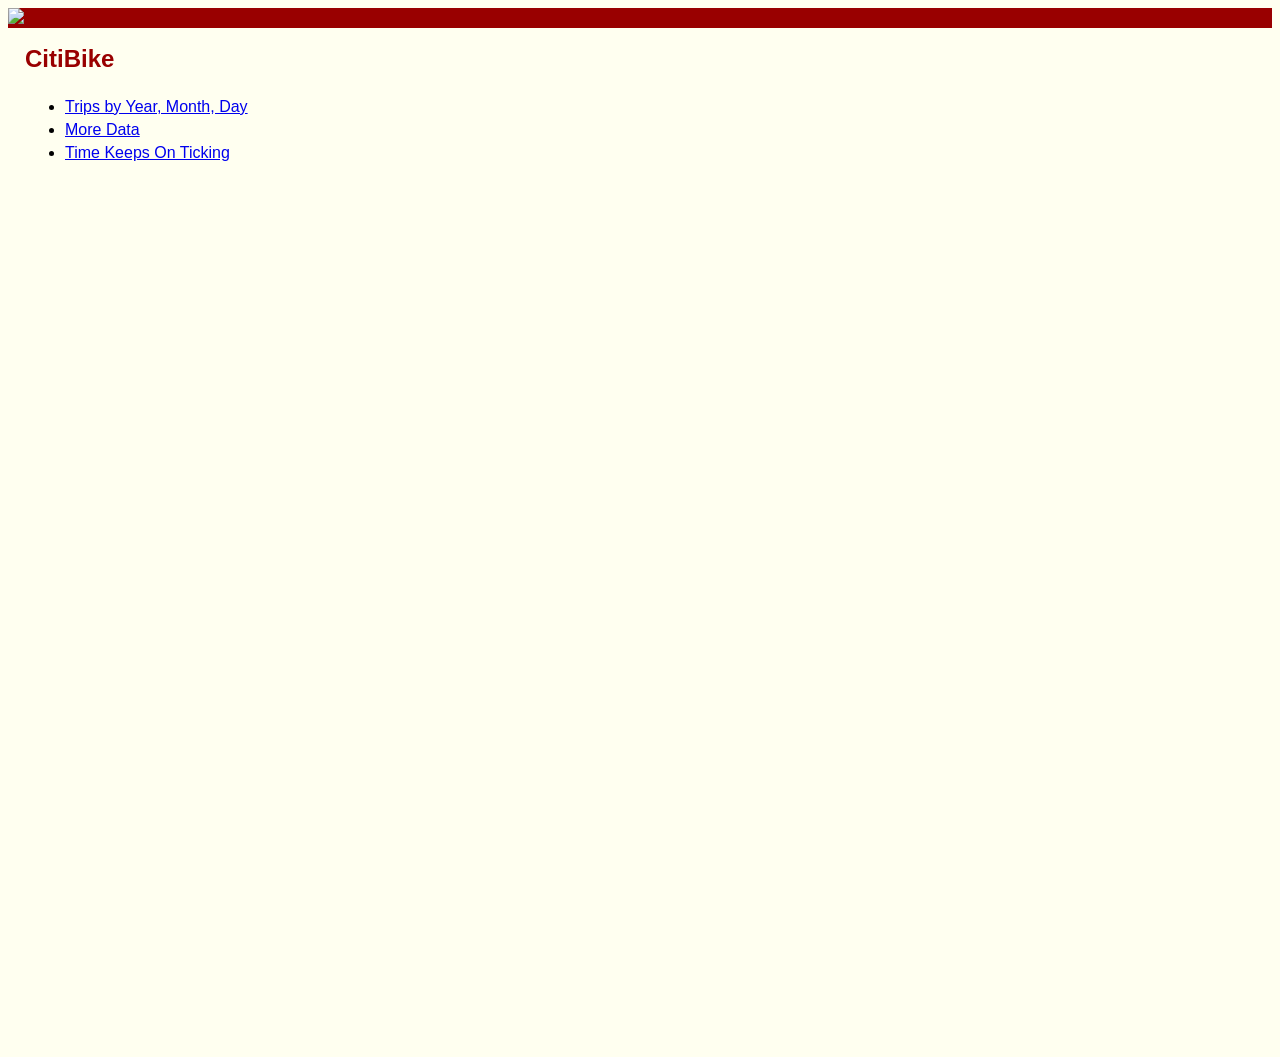
==== index.html @ 1d24bd97 "First HTML files." ====
<!DOCTYPE html>
<html>

<head>
    <meta http-equiv="Content-Type" content="text/html; charset=windows-1252" />
    <link rel="stylesheet" type="text/css" href="html/viterbi.css" />
    <title>CitiBike</title>
    <link rel="shortcut icon" href="https://www.usc.edu/favicon.ico" />
</head>

<body>
    <div class="cardinal">
        <img src="https://vsoeapp1.vsoe.usc.edu/images/USC-Bar-cardinal.gif">
    </div>

    <table>

        <tr>
            <td>
                <iframe src="html/toc.html" height="500" width="300"></iframe>
            </td>
            <td>
                <iframe name="viewframe" src="https://public.tableau.com/profile/patrick.humphries#!/vizhome/TripsbyYearMonthDay/TripsbyYearMonthDay" 
                height="1000" width="1648"></iframe>
            </td>
        </tr>
    </table>
</body>

</html>
---- html/viterbi.css ----
body.banner
{
    background-color: #fffff0;  /* Ivory */
    font-family: Verdana, Geneva, sans-serif
}

body
{
    background-color: #fffff0;  /* Ivory */
    font-family: Verdana, Geneva, sans-serif
}

h1, h2, h3, h4 {color: #990000;}  /* Cardinal */

div.cardinal {background-color: #990000;}  /* Cardinal */

button.cardinal {color: #990000;}  /* Cardinal */

button.background-cardinal {background-color: #990000;}  /* Cardinal */

iframe.banner
{
    border-color: transparent ;
    background-color: #fffff0;  /* Ivory */
}

iframe 
{
    border-color: transparent ;
}

table
{
    border-style: solid;
    border-width: 2px;
    border-color: transparent;
    border-collapse: collapse;
    background-color: #fffff0;  /* Ivory */
    font-size: 9pt
}

th
{
    border-style: solid;
    border-width: 1px;
    border-color: transparent;
    vertical-align: middle;
    padding: 5px
}

td
{
    border-style: solid;
    border-width: 1px;
    border-color: transparent;
    vertical-align: top;
    padding: 5px
}

li
{
    padding-top: 5px;
}

textarea.hidetext {color: White}

textarea.showtext {color: Black}

textarea.hide {visibility: hidden}

a.show {visibility: visible}

a.hide {visibility: hidden}

h3.show {visibility: visible}

h3.hide {visibility: hidden}

ul.show {visibility: visible}

ul.hide {visibility: hidden}
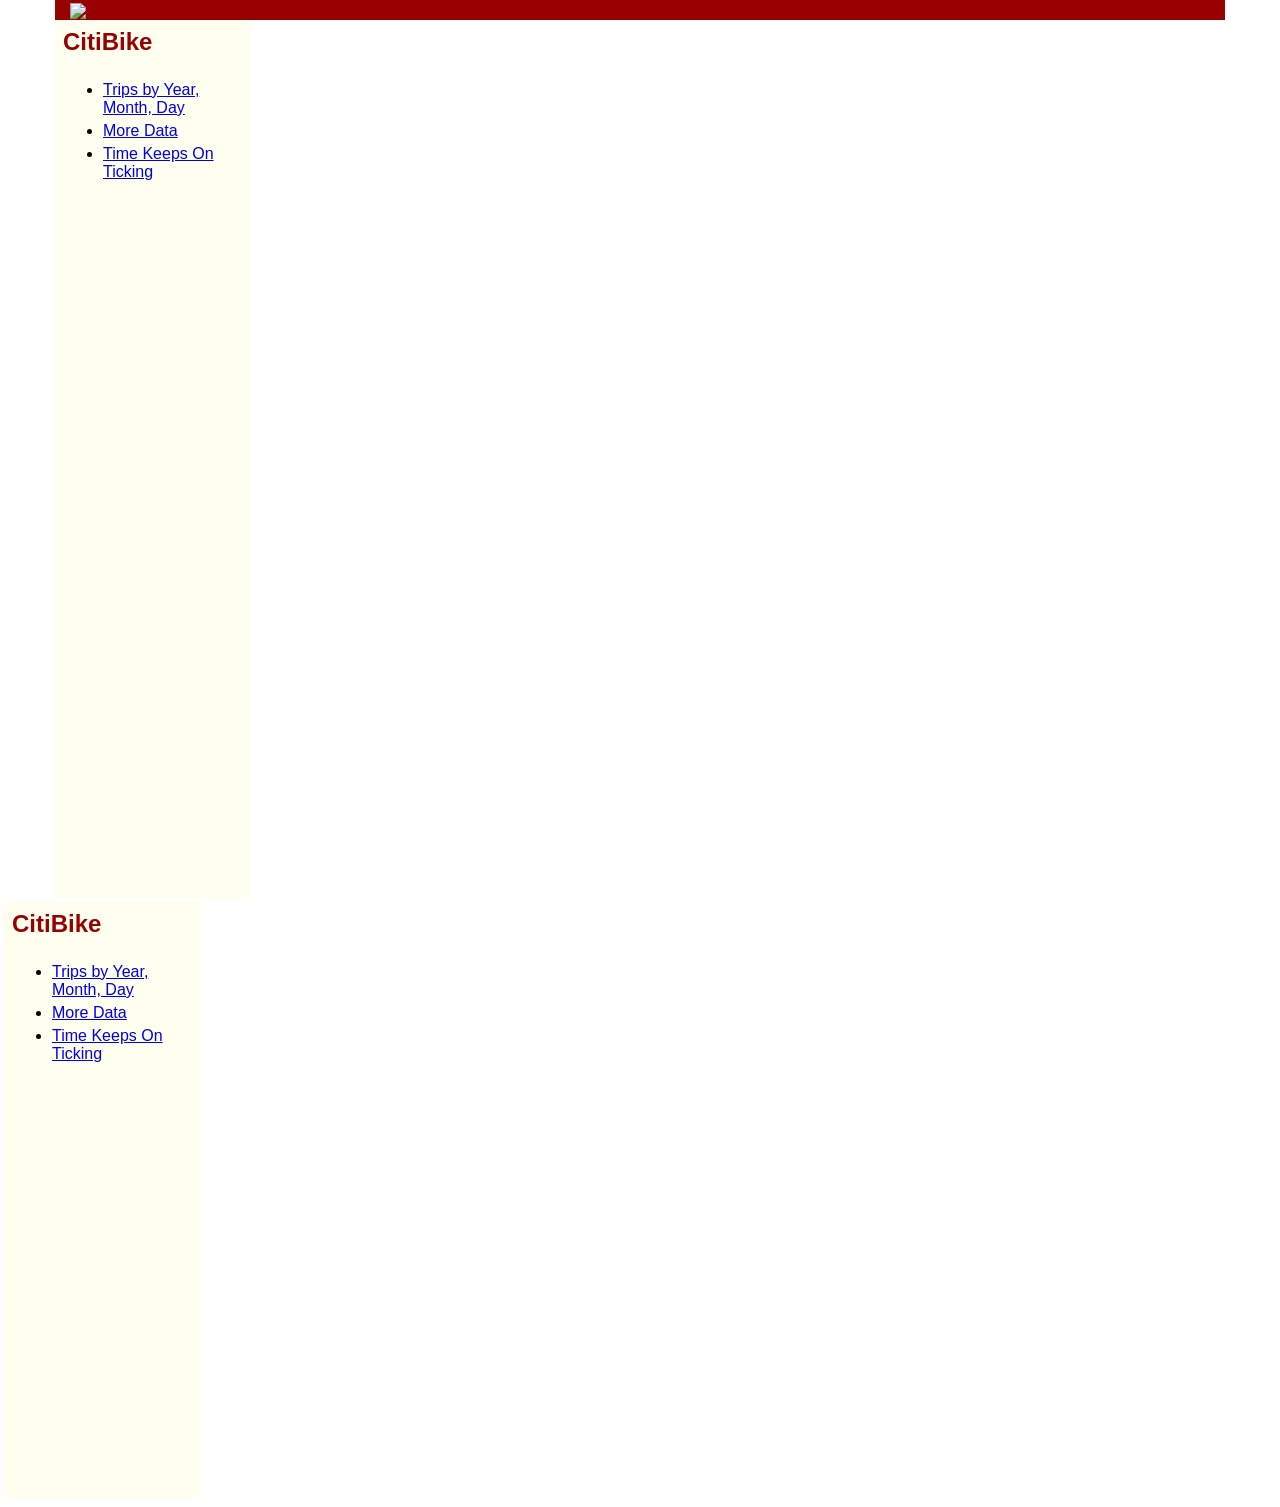
==== commit f5512279: "Updated index.html with bootstrap." ====
--- a/index.html
+++ b/index.html
@@ -6,22 +6,59 @@
     <link rel="stylesheet" type="text/css" href="html/viterbi.css" />
     <title>CitiBike</title>
     <link rel="shortcut icon" href="https://www.usc.edu/favicon.ico" />
+
+    <!-- Bootstrap -->
+    <meta name="viewport" content="width=device-width, initial-scale=1">
+    <link rel="stylesheet" href="https://maxcdn.bootstrapcdn.com/bootstrap/3.3.7/css/bootstrap.min.css">
+    <script src="https://ajax.googleapis.com/ajax/libs/jquery/3.3.1/jquery.min.js"></script>
+    <script src="https://maxcdn.bootstrapcdn.com/bootstrap/3.3.7/js/bootstrap.min.js"></script>
+    <!-- <script src="https://cdn.plot.ly/plotly-latest.min.js"></script> -->
+    <script src="https://d3js.org/d3.v4.min.js"></script>
+    <script src="https://cdn.plot.ly/plotly-latest.min.js"></script>
+
+
+
 </head>
 
 <body>
-    <div class="cardinal">
-        <img src="https://vsoeapp1.vsoe.usc.edu/images/USC-Bar-cardinal.gif">
+
+    <div class="container">
+        <div class="row">
+            <div class="col-lg-12 cardinal">
+                <img src="https://vsoeapp1.vsoe.usc.edu/images/USC-Bar-cardinal.gif">
+            </div>
+        </div>
+
+        <div class="row">
+            <div class="col-lg-2 embed-responsive embed-responsive-4by3">
+                <iframe name="tocframe" class="embed-responsive-item" src="html/toc.html">
+                </iframe>
+            </div>
+            <div class="col-lg-10 embed-responsive embed-responsive-16by9">
+                <iframe name="viewframe" class="embed-responsive-item" 
+                src="https://public.tableau.com/profile/patrick.humphries#!/vizhome/TripsbyYearMonthDay/TripsbyYearMonth?:embed=yes&:toolbar=no">
+                </iframe>
+
+            </div>
+        </div>
+
     </div>
+
+
+
+
+
+
 
     <table>
 
         <tr>
             <td>
-                <iframe src="html/toc.html" height="500" width="300"></iframe>
+                <iframe src="html/toc.html" height="600" width="200"></iframe>
             </td>
             <td>
-                <iframe name="viewframe" src="https://public.tableau.com/profile/patrick.humphries#!/vizhome/TripsbyYearMonthDay/TripsbyYearMonthDay" 
-                height="1000" width="1648"></iframe>
+                <iframe name="viewframe" src="https://public.tableau.com/profile/patrick.humphries#!/vizhome/TripsbyYearMonthDay/TripsbyYearMonth"
+                    height="600" width="1000"></iframe>
             </td>
         </tr>
     </table>
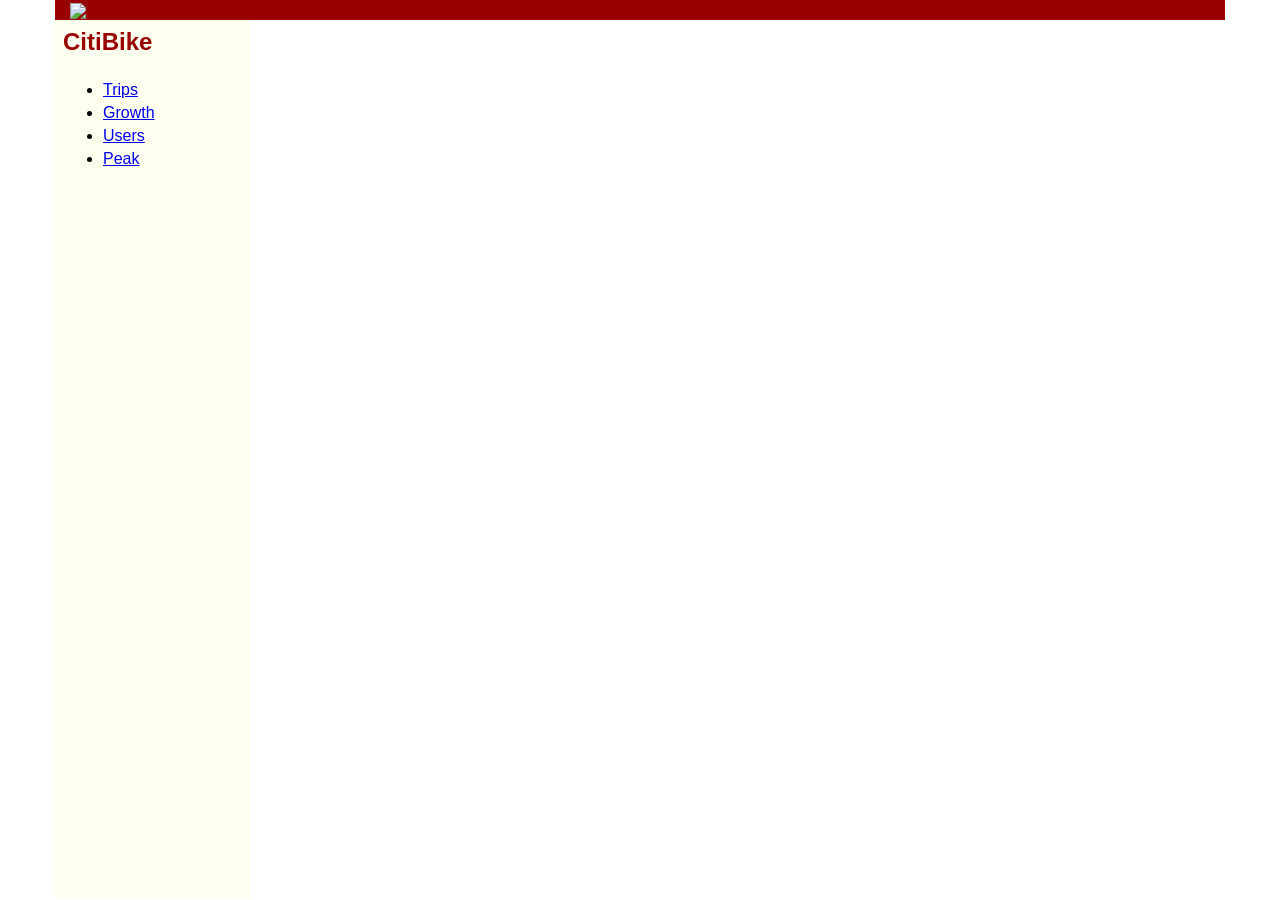
==== commit ce8eb111: "Added Peak" ====
--- a/index.html
+++ b/index.html
@@ -13,16 +13,15 @@
     <script src="https://ajax.googleapis.com/ajax/libs/jquery/3.3.1/jquery.min.js"></script>
     <script src="https://maxcdn.bootstrapcdn.com/bootstrap/3.3.7/js/bootstrap.min.js"></script>
     <!-- <script src="https://cdn.plot.ly/plotly-latest.min.js"></script> -->
-    <script src="https://d3js.org/d3.v4.min.js"></script>
-    <script src="https://cdn.plot.ly/plotly-latest.min.js"></script>
-
-
+    <!-- <script src="https://d3js.org/d3.v4.min.js"></script> -->
+    <!-- <script src="https://cdn.plot.ly/plotly-latest.min.js"></script> -->
 
 </head>
 
 <body>
 
     <div class="container">
+
         <div class="row">
             <div class="col-lg-12 cardinal">
                 <img src="https://vsoeapp1.vsoe.usc.edu/images/USC-Bar-cardinal.gif">
@@ -30,38 +29,19 @@
         </div>
 
         <div class="row">
+
             <div class="col-lg-2 embed-responsive embed-responsive-4by3">
                 <iframe name="tocframe" class="embed-responsive-item" src="html/toc.html">
                 </iframe>
             </div>
+
             <div class="col-lg-10 embed-responsive embed-responsive-16by9">
                 <iframe name="viewframe" class="embed-responsive-item" 
                 src="https://public.tableau.com/profile/patrick.humphries#!/vizhome/TripsbyYearMonthDay/TripsbyYearMonth?:embed=yes&:toolbar=no">
                 </iframe>
-
             </div>
+            
         </div>
-
     </div>
 
-
-
-
-
-
-
-    <table>
-
-        <tr>
-            <td>
-                <iframe src="html/toc.html" height="600" width="200"></iframe>
-            </td>
-            <td>
-                <iframe name="viewframe" src="https://public.tableau.com/profile/patrick.humphries#!/vizhome/TripsbyYearMonthDay/TripsbyYearMonth"
-                    height="600" width="1000"></iframe>
-            </td>
-        </tr>
-    </table>
-</body>
-
 </html>
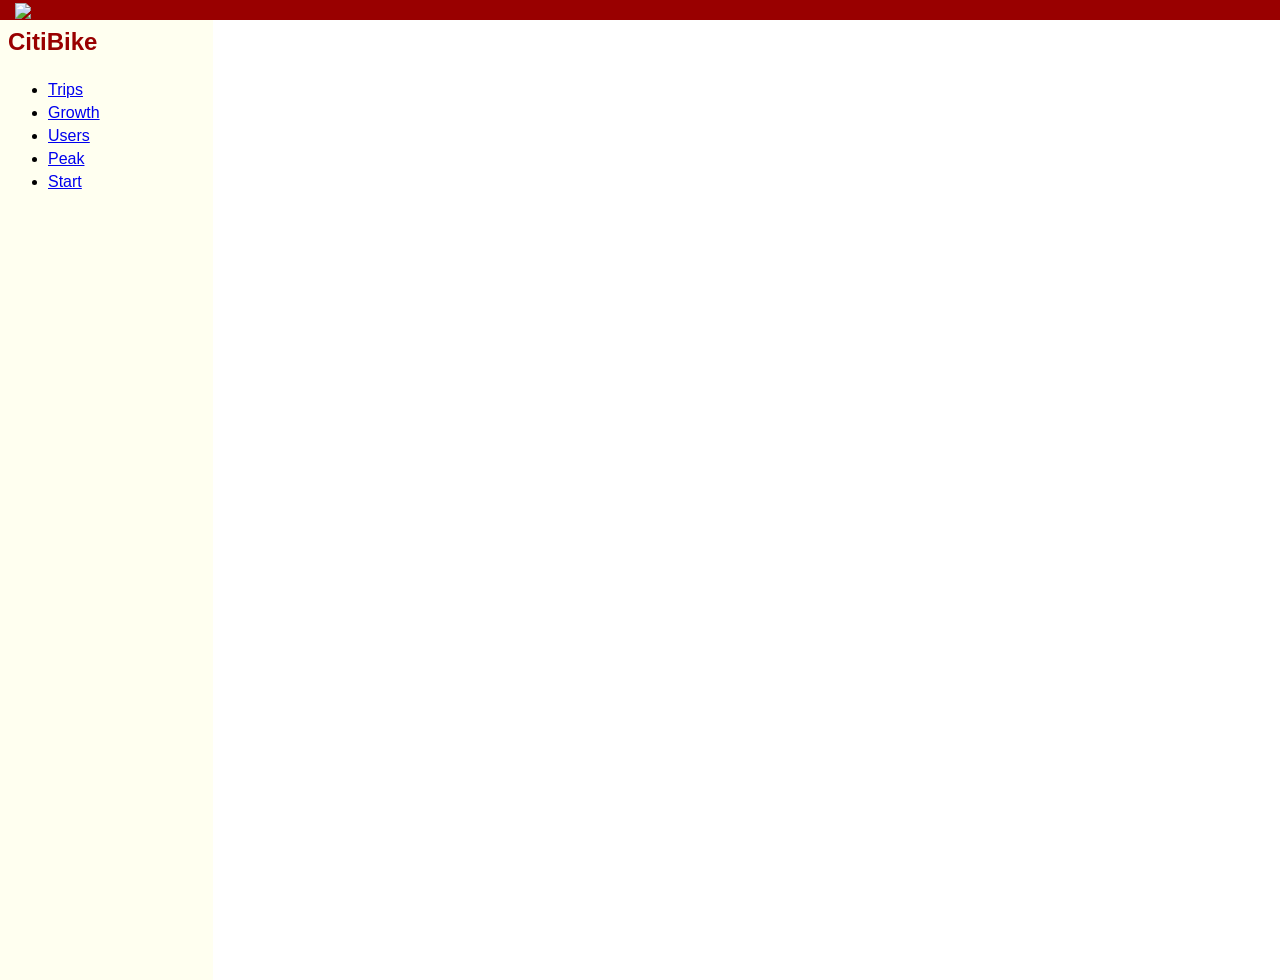
==== commit 42e44cdc: "Initial upload of all components." ====
--- a/index.html
+++ b/index.html
@@ -20,7 +20,7 @@
 
 <body>
 
-    <div class="container">
+    <div class="container-fluid">
 
         <div class="row">
             <div class="col-lg-12 cardinal">
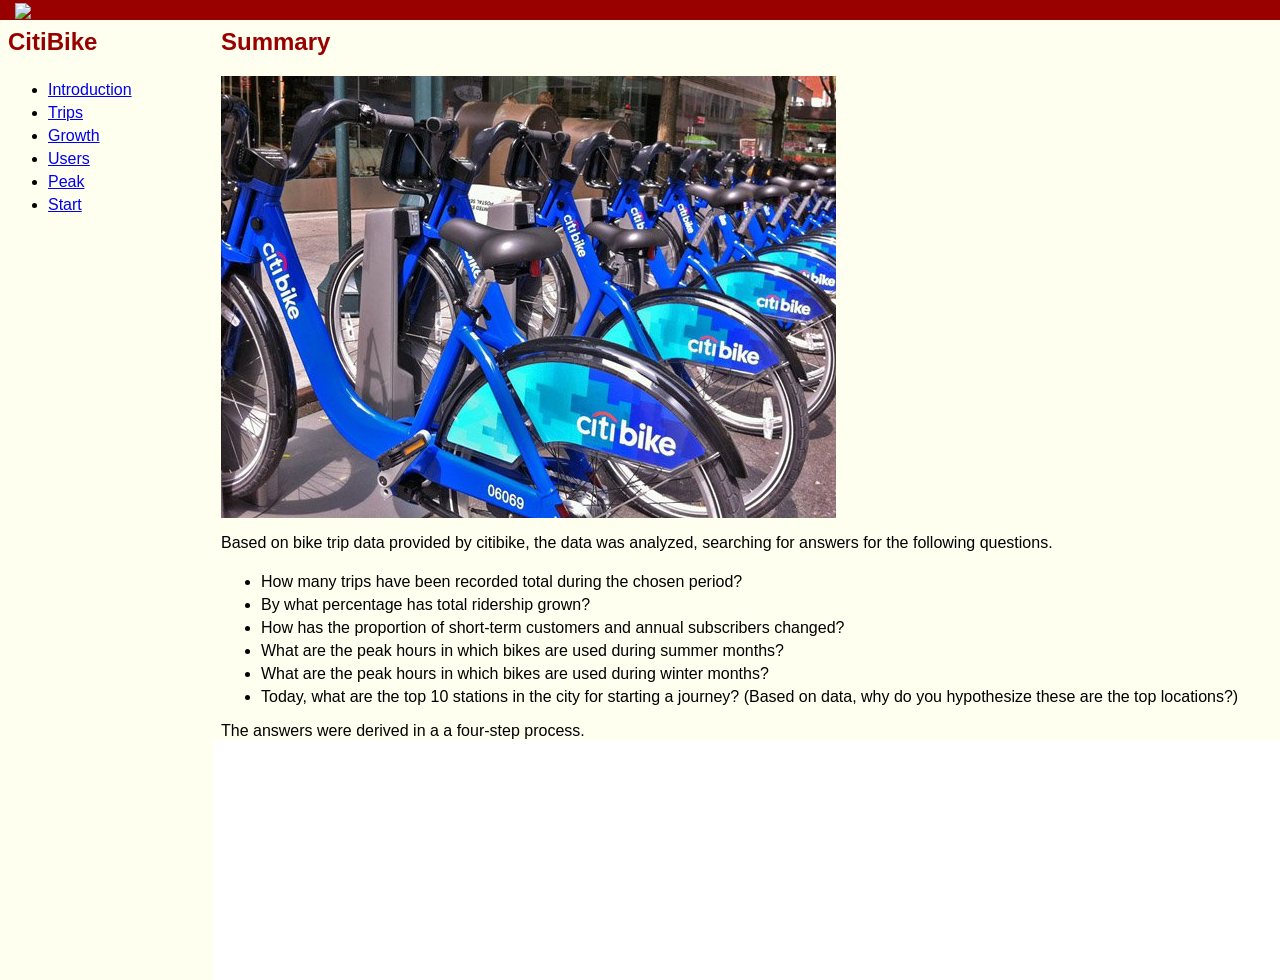
==== commit 8455debc: "Added introduction." ====
--- a/index.html
+++ b/index.html
@@ -36,11 +36,10 @@
             </div>
 
             <div class="col-lg-10 embed-responsive embed-responsive-16by9">
-                <iframe name="viewframe" class="embed-responsive-item" 
-                src="https://public.tableau.com/profile/patrick.humphries#!/vizhome/TripsbyYearMonthDay/TripsbyYearMonth?:embed=yes&:toolbar=no">
+                <iframe name="viewframe" class="embed-responsive-item" src="html/introduction.html">
                 </iframe>
             </div>
-            
+
         </div>
     </div>
 
